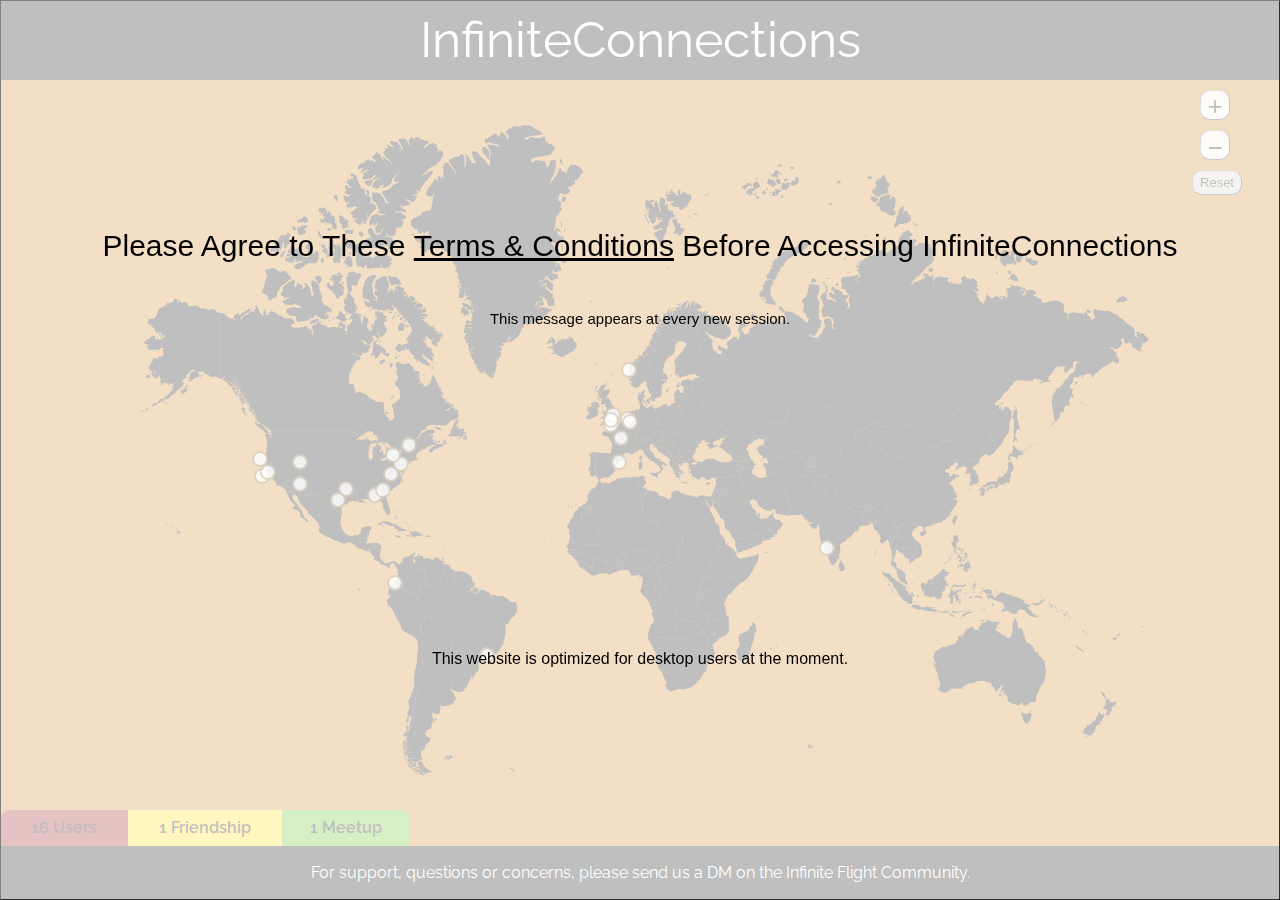
==== index.html @ 5fe6eab2 "Update index.html" ====
<!DOCTYPE html>
<html lang="en">
    <!-- Why are you looking at my code?!? -->
    <!-- Thank you very much to Avon Fitzgerald for all the help on this project! -->
    <head>
        <meta charset="UTF-8" />
        <meta http-equiv="X-UA-Compatible" content="IE=edge,chrome=1">
        <meta name="viewport" content="width=device-width, initial-scale=1.0">
        <title>Infinite Connections</title>
        <link rel="icon" type="image/x-icon" href="Logo.jfif">
        <meta name="author" content="Codeconvey" />
        <link rel="stylesheet" href="css/style.css">
        <script src="script.js"></script>


        <link rel="stylesheet" type="text/css" href="css/demo.css" />

    </head>

    <body>
        <button id="btn" class="termsbutton" onclick="myFunction()">
            <p class="pleaseagree">Please Agree to These </p>
            <p class="termsandconditions">Terms & Conditions</p> Before Accessing InfiniteConnections <br><br>
            <p class="everynewsession">This message appears at every new session.</p>
            <br><br><br><br><br><br><br><br><br><br>
            <p class="onlyonpc">This website is optimized for desktop users at the moment.</p>
        </button>

        <div class="title">
            InfiniteConnections
        </div>

        <div class="usercounter">
            16 Users
        </div>

        <div class="friendcounter">
            1 Friendship
        </div>

        <div class="meetcounter">
            1 Meetup
        </div>

        <div class="footer">
            For support, questions or concerns, please send us a DM on the Infinite Flight Community.
        </div>
        <button type="button" onclick="zoomin()" class="zoominbutton">
            +
        </button>

        <button type="button" onclick="zoomout()" class="zoomoutbutton">
            ⎯
        </button>

        <button type="button" onclick="resetzoom()" class="resetzoombutton">
            Reset
        </button>
        <section>
            <div class="rt-container">
                <div class="col-rt-12">
                    <div class="Scriptcontent">


                        <div class="distribution-map">
                            <img src="img/world.svg" alt="" id="mainmap" />


                            <button class="map-point" style="top:46.6%;left:47.7%">
                                <div id="paris" class="content">
                                    <h2>Paris</h2>
                                </div>
                            </button>


                            <button class="map-point" style="top:50.2%;left:26.8%">
                                <div id="newyork" class="content">
                                    <h2>New York</h2>
                                </div>
                            </button>
                            
                            <button class="map-point" style="top:37.1%;left:48.5%">
                                <div class="content" id="bergen">
                                    <h2>Bergen</h2>
                                </div>
                            </button>
                            
                            
                            <button class="map-point" style="top:49.5%;left:13.3%">
                                <div class="content" id="portland">
                                    <h2>Portland</h2>
                                </div>
                            </button>
                            
                            <button class="map-point" style="top:51.6%;left:25.8%">
                                <div id="washingtondc" class="content">
                                    <h2>Washington D.C.</h2>
                                </div>
                            </button>
                            
                            
                            <button class="map-point" style="top:43.9%;left:48.4%">
                                <div class="content" id="rotterdam">
                                    <h2>Rotterdam</h2>
                                </div>
                            </button>
                            
                            <button class="map-point" style="top:66.8%;left:26.2%">
                                <div class="content" id="manizales">
                                    <h2>Manizales</h2>
                                </div>
                            </button>
                            
                            <button class="map-point" style="top:50%;left:17.2%">
                                <div class="content" id="saltlakecity">
                                    <h2>Salt Lake City</h2>
                                </div>
                            </button>
                            
                            <button class="map-point" style="top:54.5%;left:24.3%">
                                <div class="content" id="atlanta">
                                    <h2>Atlanta</h2>
                                </div>
                            </button>
                            
                            <button class="map-point" style="top:44.7%;left:46.8%">
                                <div class="content" id="bognorregis">
                                    <h2>Bognor Regis</h2>
                                </div>
                            </button>
                            
                            <button class="map-point" style="top:53.9%;left:25.1%">
                                <div class="content" id="charlotte">
                                    <h2>Charlotte</h2>
                                </div>
                            </button>
                            
                            <button class="map-point" style="top:62%;left:67.4%">
                                <div class="content" , id="pune">
                                    <h2>Pune</h2>
                                </div>
                            </button>
                            
                            <button class="map-point" style="top:43.4%;left:47%">
                                <div class="content" id="cambridge">
                                    <h2>Cambridge</h2>
                                </div>
                            </button>


                            <button class="map-point" style="top:77%;left:35%">
                                <div class="content" id="saopaulo">
                                    <h2>Sao Paulo</h2>
                                </div>
                            </button>


                            <button class="map-point" style="top:50%;left:47.5%">
                                <div class="content" , id="barcelona">
                                    <h2>Barcelona</h2>
                                </div>
                            </button>


                            <button class="map-point" style="top:53.7%;left:21.5%">
                                <div class="content" id="dallas">
                                    <h2>Dallas</h2>
                                </div>
                            </button>
                            
                            <button class="map-point" style="top:44%;left:46.8%">
                                <div class="content" id="london">
                                    <h2>London</h2>
                                </div>
                            </button>
                            
                            <button class="map-point" style="top:47.5%;left:27.5%">
                                <div class="content" id="toronto">
                                    <h2>Toronto</h2>
                                </div>
                            </button>
                            
                            <button class="map-point" style="top:53%;left:17.2%">
                                <div class="content" id="phoenix">
                                    <h2>Phoenix</h2>
                                </div>
                            </button>
                            
                            <button class="map-point" style="top:51.9%;left:13.5%">
                                <div class="content" id="sanfrancisco">
                                    <h2>San Francisco</h2>
                                </div>
                            </button>
                            
                            <button class="map-point" style="top:44.4%;left:48.6%">
                                <div class="content" id="eindhoven">
                                    <h2>Eindhoven</h2>
                                </div>
                            </button>
                            
                            <button class="map-point" style="top:49%;left:26%">
                                <div id="buffalo" class="content">
                                    <h2>Buffalo</h2>
                                </div>
                            </button>
                            
                            <button class="map-point" style="top:55.2%;left:20.8%">
                                <div class="content" id="sanantonio">
                                    <h2>San Antonio</h2>
                                </div>
                            </button>
                            
                            <button class="map-point" style="top:51.3%;left:14.1%">
                                <div class="content" id="sacramento">
                                    <h2>Sacramento</h2>
                                </div>
                            </button>
                        </div>
                    </div>
                </div>
            </div>
        </section>
    </body>
        <script>
            function myFunction() {
                var txt;
                if (confirm("Press 'OK' to agree to the terms and conditions mentioned on the Infinite Flight Community topic thread.")) {
                    btn.style.display = 'none'
                } else {
                    win.close();
                }
            }
        </script>
        <script type="text/javascript">
        function zoomin() {
            var GFG = document.getElementById("mainmap");
            var currWidth = GFG.clientWidth;
            GFG.style.width = (currWidth + 100) + "px";
        }

        function zoomout() {
            var GFG = document.getElementById("mainmap");
            var currWidth = GFG.clientWidth;
            GFG.style.width = (currWidth - 100) + "px";
        }

        function resetzoom() {
            var GFG = document.getElementById("mainmap");
            var currWidth = GFG.clientWidth;
            GFG.style.width = (currWidth = 1024) + "px";
        }
        </script>
</html>
---- css/style.css ----
@media only screen and (min-device-width:600px) {

  .termsbutton {
    position: fixed;
    height: 100%;
    width: 100%;
    background: rgba(255, 255, 255, 0.75);
    color: rgb(0, 0, 0);
    border-color: gray;
    border-width: 1px;
    font-size: 30px;
    margin-bottom: 1%;
    z-index: 986856565686565868798760;
  }

  .footer {
    width: 100%;
    background-color: black;
    height: 6%;
    display: flex;
    align-items: center;
    align-content: center;
    justify-content: center;
    z-index: 20000000;
    position:fixed;
    top:94%;
    left:0;
  }

  .pleaseagree {
    font-size: 30px;
  }

  .clickhere {
    color: white;
    cursor: pointer;
    text-decoration: none;
    display: flex;
    align-items: center;
    align-content: center;
  }


  .termsandconditions {
    text-decoration: underline;
    font-size: 30px;
    cursor: pointer;
  }

  .everynewsession {
    font-size: 15px;
    margin-bottom: 50%;
  }

  .usercounter {
    width: 10%;
    color: black;
    font-weight: 600;
    background-color: rgb(157, 16, 16);
    height: 4%;
    display: flex;
    align-items: center;
    align-content: center;
    justify-content: center;
    border-top-left-radius: 10px;
    cursor: text;
    z-index: 20000000;
    position:fixed;
    top:90%;
    left:0;
  }

  .friendcounter {
    width: 12%;
    color: black;
    font-weight: 600;
    background-color: rgb(255, 221, 0);
    height: 4%;
    display: flex;
    align-items: center;
    align-content: center;
    justify-content: center;
    margin-left: 10%;
    cursor: text;
    z-index: 20000000;
    position:fixed;
    top:90%;
    left:0;
  }
  .meetcounter {
    width: 10%;
    color: black;
    font-weight: 600;
    background-color: rgb(92, 192, 25);
    height: 4%;
    display: flex;
    align-items: center;
    align-content: center;
    justify-content: center;
    margin-left: 22%;
    border-top-right-radius: 10px;
    cursor: text;
    z-index: 20000000;
    position:fixed;
    top:90%;
    left:0;
  }















  .description {
    max-width: 600px;
    margin: 0 auto;
    color: rgba(229, 229, 229, 0.7);
  }


  .content {
    top: 10px;
  }

  div, img, footer {
    position: absolute;
    box-sizing: border-box;
    z-index: 0;
  }

  h1, h2, h3, h4, h5, h6 {
    margin-bottom: 20px;
    text-transform: uppercase;
    font-family: "Roboto Condensed", Helvetica, sans-serif;
    font-weight: 300;
  }


  .title {
    font-size: 50px;
    display: flex;
    align-items: center;
    align-content: center;
    justify-content: center;
    padding-top: 20px;
    padding-bottom: 20px;
    background-color:rgb(0, 0, 0);
    height: 80px;
    width: 300%;
    margin-left:-100%;
  }

.zoominbutton {
    position: fixed;
    top:90px;
    right:50px;
    margin-left: 92%;
    height: 30px;
    width: 30px;
    background: rgba(255, 255, 255, 0.9);
    color: black;
    border-color: gray;
    border-width: 1px;
    border-radius: 10px;
    font-size: 25px;
    margin-bottom: 1%;
    z-index: 20;
    cursor: pointer;
  }
  .zoomoutbutton {
    position: fixed;
    top:130px;
    right:50px;
    margin-left: 92%;
    height: 30px;
    width: 30px;
    background: rgba(255, 255, 255, 0.9);
    color: black;
    border-color: gray;
    border-width: 1px;
    border-radius: 10px;
    font-size: 25px;
    z-index: 20;
    cursor: pointer;
  }
  .resetzoombutton {
    position: fixed;
    top:170px;
    right:38px;
    margin-left: 92%;
    height: 25px;
    width: 50px;
    background: rgba(220, 220, 220, 0.9);
    color: black;
    border-color: gray;
    border-width: 1px;
    border-radius: 10px;
    font-size: 13px;
    z-index: 20;
  }

  .resetzoombutton:hover {
    position: fixed;
    top:170px;
    right:38px;
    margin-left: 92%;
    height: 25px;
    width: 50px;
    background: rgba(104, 104, 104, 0.9);
    color: black;
    border-color: gray;
    border-width: 1px;
    border-radius: 10px;
    font-size: 13px;
    z-index: 20;
    cursor: pointer;
  }



  h1 {
    font-size: 36pt;
  }

  h2 {
    font-size: 24pt;
    z-index: 1000;
  }

  h3 {
    font-size: 18pt;
  }

  h4 {
    font-size: 16pt;
  }

  h5 {
    font-size: 14pt;
  }

  h6 {
    font-size: 12pt;
  }

  p {
    font-size: 12pt;
    margin-bottom: 12pt;
    display:inline;
  }

  strong {
    font-weight: 900;
    font-family: "Roboto Condensed", Helvetica, sans-serif;
    color: #e5e5e5;
  }

  a {
    transition: color 0.25s ease-in-out;
    text-decoration: underline;
    text-decoration-color: rgb(0, 0, 0);
    color: rgb(0, 0, 0);
  }
  a:visited {
    color: black;
    text-decoration: underline;
  }
  li.active a, a:hover, a:active {
    color: #000000;
  }

  .centered {
    position: absolute;
    top: 50%;
    left: 50%;
    transform: translate(-50%, -50%);
  }

  .centered-y {
    position: absolute;
    width: 100%;
    top: 10%;
    transform: translateY(-50%);
  }

  .distribution-map {
    position: relative;
    width: 100%;
    padding: 20px;
    box-sizing: border-box;
    margin: 0 auto;
    cursor: grab;
    margin-left: 10%;
    margin-top: 10%;
  }
  .distribution-map > img {
    width: 100%;
    position: relative;
    margin: 0;
    padding: 0;
  }
  .distribution-map .map-point {
    cursor: pointer;
    outline: none;
    z-index: 0;
    position: absolute;
    width: 10px;
    height: 16px;
    border-radius: 40px;
    filter: progid:DXImageTransform.Microsoft.Alpha(Opacity=80);
    opacity: 0.8;
    transform: translate(-50%, -50%);
    -moz-transition: opacity 0.25s ease-in-out 0.25s, width 0.25s ease-in-out 0.25s, height 0.25s ease-in-out 0.25s, z-index 0.25s ease-in-out 0.25s;
    -o-transition: opacity 0.25s ease-in-out 0.25s, width 0.25s ease-in-out 0.25s, height 0.25s ease-in-out 0.25s, z-index 0.25s ease-in-out 0.25s;
    -webkit-transition: opacity 0.25s ease-in-out, width 0.25s ease-in-out, height 0.25s ease-in-out, z-index 0.25s ease-in-out;
    -webkit-transition-delay: 0.25s, 0.25s, 0.25s, 0.25s;
    transition: opacity 0.25s ease-in-out 0.25s, width 0.25s ease-in-out 0.25s, height 0.25s ease-in-out 0.25s, z-index 0.25s ease-in-out 0.25s;
    background: rgb(255, 255, 255);
    border: 2px solid #6a4807;
  }
  .distribution-map .map-point .content {
    filter: progid:DXImageTransform.Microsoft.Alpha(Opacity=0);
    opacity: 0;
    transition: opacity 0.25s ease-in-out;
    width: 100%;
    height: 100%;
    left: 50%;
    transform: translateX(-50%);
    overflow: overlay;
  }
  .distribution-map .map-point:active, .distribution-map .map-point:focus {
    margin: 0;
    padding: 0;
    filter: progid:DXImageTransform.Microsoft.Alpha(enabled=false);
    opacity: 1;
    width: 300px;
    height: 400px;
    color: #e5e5e500;
    z-index: 1;
    transition: opacity 0.25s ease-in-out, width 0.25s ease-in-out, height 0.25s ease-in-out;
  }
  .distribution-map .map-point:active .content, .distribution-map .map-point:focus .content {
    filter: progid:DXImageTransform.Microsoft.Alpha(enabled=false);
    opacity: 1;
    width: 300px;
    height: 400px;
    -moz-transition: opacity 0.25s ease-in-out 0.25s, height 0.25s ease-in-out, overflow 0.25s ease-in-out;
    -o-transition: opacity 0.25s ease-in-out 0.25s, height 0.25s ease-in-out, overflow 0.25s ease-in-out;
    -webkit-transition: opacity 0.25s ease-in-out, height 0.25s ease-in-out, overflow 0.25s ease-in-out;
    -webkit-transition-delay: 0.25s, 0s, 0s;
    transition: opacity 0.25s ease-in-out 0.25s, height 0.25s ease-in-out, overflow 0.25s ease-in-out;
    overflow: hidden;
  }
  .distribution-map .map-point:active .content a:hover, .distribution-map .map-point:active .content a:active, .distribution-map .map-point:focus .content a:hover, .distribution-map .map-point:focus .content a:active {
    color: #e29912;
  }
}



















































































































































































@media only screen and (max-device-width:599px) {

  .termsbutton {
    position: fixed;
    height: 100%;
    width: 100vw;
    background: rgba(255, 255, 255, 0.75);
    color: rgb(0, 0, 0);
    border-color: gray;
    border-width: 1px;
    font-size: 30px;
    margin-bottom: 1%;
    z-index: 20000000000000000000000800000000000;
  }

  .footer {
    width: 100vw;
    background-color: black;
    height: 150vw;
    display: flex;
    align-items: top;
    align-content: center;
    justify-content: center;
    z-index: 20000000;
    position:fixed;
    padding-left: 10px;
    top:132.5vw;
    left:0;
  }



  .pleaseagree {
    font-size: 30px;
  }

  .clickhere {
    color: white;
    cursor: pointer;
    text-decoration: none;
    display: flex;
    align-items: center;
    align-content: center;
  }


  .termsandconditions {
    text-decoration: underline;
    font-size: 30px;
    cursor: pointer;
  }

  .everynewsession {
    font-size: 15px;
    margin-bottom: 50%;
  }

  .usercounter {
    width: 15%;
    color: black;
    font-weight: 600;
    background-color: rgb(157, 16, 16);
    height: 3%;
    display: flex;
    align-items: center;
    align-content: center;
    justify-content: center;
    border-top-left-radius: 10px;
    cursor: text;
    z-index: 20000000;
    position:fixed;
    top:125.5vw;
    left:0;
    font-size:13px;
  }

  .friendcounter {
    width: 15%;
    color: black;
    font-weight: 600;
    background-color: rgb(255, 221, 0);
    height: 3%;
    display: flex;
    align-items: center;
    align-content: center;
    justify-content: center;
    margin-left: 15%;
    cursor: text;
    z-index: 20000000;
    position:fixed;
    top:125.5vw;
    left:0;
    font-size:11px;
  }
  .meetcounter {
    width: 15%;
    color: black;
    font-weight: 600;
    background-color: rgb(92, 192, 25);
    height: 3%;
    display: flex;
    align-items: center;
    align-content: center;
    justify-content: center;
    margin-left: 30%;
    border-top-right-radius: 10px;
    cursor: text;
    z-index: 20000000;
    position:fixed;
    top:125.5vw;
    left:0;
    font-size:13px;
  }















  .description {
    max-width: 600px;
    margin: 0 auto;
    color: rgba(229, 229, 229, 0.7);
  }


  .content {
    top: 10px;
  }

  div, img, footer {
    position: absolute;
    box-sizing: border-box;
    z-index: 0;
  }

  h1, h2, h3, h4, h5, h6 {
    margin-bottom: 20px;
    text-transform: uppercase;
    font-family: "Roboto Condensed", Helvetica, sans-serif;
    font-weight: 300;
  }


  .title {
    font-size: 30px;
    display: flex;
    align-items: center;
    align-content: center;
    justify-content: center;
    padding-top: 20px;
    padding-bottom: 20px;
    background-color:rgb(0, 0, 0);
    height: 60px;
    width: 100vw;
  }

  .zoominbutton {
    position: fixed;
    top:70px;
    right:150px;
    margin-left: 92%;
    height: 0px;
    width: 0px;
    background: rgba(255, 255, 255, 0);
    color: rgba(0, 0, 0, 0);
    border-color: rgba(128, 128, 128, 0);
    border-width: 0px;
    border-radius: 0px;
    font-size: 0px;
    margin-bottom: 1%;
    z-index: 20;
    cursor: pointer;
  }
  .zoomoutbutton {
    position: fixed;
    top:110px;
    right:150px;
    margin-left: 92%;
    height: 0px;
    width: 0px;
    background: rgba(255, 255, 255, 0);
    color: rgba(0, 0, 0, 0);
    border-color: rgba(128, 128, 128, 0);
    border-width: 0px;
    border-radius: 0px;
    font-size: 0px;
    z-index: 20;
    cursor: pointer;
  }
  .resetzoombutton {
    position: fixed;
    top:150px;
    right:138px;
    margin-left: 92%;
    height: 0px;
    width: 0px;
    background: rgba(220, 220, 220, 0);
    color: rgba(0, 0, 0, 0);
    border-color: rgba(128, 128, 128, 0);
    border-width: 0px;
    border-radius: 0px;
    font-size: 0px;
    z-index: 20;
  }

  .resetzoombutton:hover {
    position: fixed;
    top:170px;
    right:38px;
    margin-left: 92%;
    height: 25px;
    width: 50px;
    background: rgba(104, 104, 104, 0.9);
    color: black;
    border-color: gray;
    border-width: 1px;
    border-radius: 10px;
    font-size: 13px;
    z-index: 20;
    cursor: pointer;
  }








  h1 {
    font-size: 36pt;
  }

  h2 {
    font-size: 24pt;
    z-index: 1000;
  }

  h3 {
    font-size: 18pt;
  }

  h4 {
    font-size: 16pt;
  }

  h5 {
    font-size: 14pt;
  }

  h6 {
    font-size: 12pt;
  }

  p {
    font-size: 12pt;
    margin-bottom: 12pt;
    display:inline;
  }

  strong {
    font-weight: 900;
    font-family: "Roboto Condensed", Helvetica, sans-serif;
    color: #e5e5e5;
  }

  a {
    transition: color 0.25s ease-in-out;
    text-decoration: underline;
    text-decoration-color: rgb(0, 0, 0);
    color: rgb(0, 0, 0);
  }
  a:visited {
    color: black;
    text-decoration: underline;
  }
  li.active a, a:hover, a:active {
    color: #000000;
  }

  .centered {
    position: absolute;
    top: 50%;
    left: 50%;
    transform: translate(-50%, -50%);
  }

  .centered-y {
    position: absolute;
    width: 100vw;
    top: 10%;
    transform: translateY(-50%);
  }

  .distribution-map {
    position: relative;
    width: 90vw;
    box-sizing: border-box;
    margin: 0 auto;
    cursor: grab;
    margin-top: 40%;
    display: flex;
    align-content: center;
    align-items: center;
    justify-content: center;
    justify-items: center;
  }
  .distribution-map > img {
    margin-top: 10%;
    width: 90vw;
    position: relative;
    margin: 0;
    padding: 0;
  }
  .distribution-map .map-point {
    cursor: pointer;
    outline: none;
    z-index: 0;
    position: absolute;
    width: 10px;
    height: 10px;
    border-radius: 40px;
    filter: progid:DXImageTransform.Microsoft.Alpha(Opacity=80);
    opacity: 0.8;
    transform: translate(-50%, -50%);
    -moz-transition: opacity 0.25s ease-in-out 0.25s, width 0.25s ease-in-out 0.25s, height 0.25s ease-in-out 0.25s, z-index 0.25s ease-in-out 0.25s;
    -o-transition: opacity 0.25s ease-in-out 0.25s, width 0.25s ease-in-out 0.25s, height 0.25s ease-in-out 0.25s, z-index 0.25s ease-in-out 0.25s;
    -webkit-transition: opacity 0.25s ease-in-out, width 0.25s ease-in-out, height 0.25s ease-in-out, z-index 0.25s ease-in-out;
    -webkit-transition-delay: 0.25s, 0.25s, 0.25s, 0.25s;
    transition: opacity 0.25s ease-in-out 0.25s, width 0.25s ease-in-out 0.25s, height 0.25s ease-in-out 0.25s, z-index 0.25s ease-in-out 0.25s;
    background: rgb(255, 255, 255);
    border: 2px solid #6a4807;
  }
  .distribution-map .map-point .content {
    filter: progid:DXImageTransform.Microsoft.Alpha(Opacity=0);
    opacity: 0;
    transition: opacity 0.25s ease-in-out;
    width: 100vw;
    height: 60%;
    left: 50%;
    transform: translateX(-50%);
    overflow: overlay;
  }
  .distribution-map .map-point:active, .distribution-map .map-point:focus {
    margin: 0;
    padding: 0;
    filter: progid:DXImageTransform.Microsoft.Alpha(enabled=false);
    opacity: 1;
    width: 300px;
    height: 400px;
    color: #e5e5e500;
    z-index: 1;
    transition: opacity 0.25s ease-in-out, width 0.25s ease-in-out, height 0.25s ease-in-out;
  }
  .distribution-map .map-point:active .content, .distribution-map .map-point:focus .content {
    filter: progid:DXImageTransform.Microsoft.Alpha(enabled=false);
    opacity: 1;
    width: 300px;
    height: 400px;
    -moz-transition: opacity 0.25s ease-in-out 0.25s, height 0.25s ease-in-out, overflow 0.25s ease-in-out;
    -o-transition: opacity 0.25s ease-in-out 0.25s, height 0.25s ease-in-out, overflow 0.25s ease-in-out;
    -webkit-transition: opacity 0.25s ease-in-out, height 0.25s ease-in-out, overflow 0.25s ease-in-out;
    -webkit-transition-delay: 0.25s, 0s, 0s;
    transition: opacity 0.25s ease-in-out 0.25s, height 0.25s ease-in-out, overflow 0.25s ease-in-out;
    overflow: hidden;
  }
  .distribution-map .map-point:active .content a:hover, .distribution-map .map-point:active .content a:active, .distribution-map .map-point:focus .content a:hover, .distribution-map .map-point:focus .content a:active {
    color: #e29912;
  }
}
---- css/demo.css ----
@import url('https://fonts.googleapis.com/css?family=Raleway:400,500,600,700,800,900');



html {
  box-sizing: border-box;
}
*, *:before, *:after {
  box-sizing: inherit;
}

article, header, section, aside, details, figcaption, figure, footer, header, hgroup, main, nav, section, summary {
    display: block;
}
body {
  background: #cd801b;
  color: #ffffff;
    font-size: 100%;
    line-height: 24px;
    margin: 0;
	padding:0;
	font-family: "Raleway",sans-serif;
}
a{
	font-family: "Raleway",sans-serif;
	outline: none;
  text-decoration: underline;
}
a:hover, a:focus {
	color: #000000;
}
section {
    float: left;
    width: 100%;
	padding-bottom:3em;
}
h2 {
    color: #1a0e0e;
    font-size: 26px;
    font-weight: 700;
    margin: 0;
    line-height: normal;
	text-transform:uppercase;
}
h2 span {
    display: block;
    padding: 0;
    font-size: 18px;
    opacity: 0.7;
    margin-top: 5px;
	text-transform:uppercase;
}

#float-right{
	float:right;	
}


.ScriptTop {
    background: #fff none repeat scroll 0 0;
    float: left;
    font-size: 0.69em;
    font-weight: 600;
    line-height: 2.2;
    padding: 12px 0;
    text-transform: uppercase;
    width: 100%;
}


.ScriptTop ul {
    margin: 0;
    padding: 0;
    text-align: left;
}
.ScriptTop li{
	list-style:none;	
	display:inline-block;
}
.ScriptTop li a {
    background: #ffffff none repeat scroll 0 0;
    color: #fff;
    display: inline-block;
    font-size: 14px;
    font-weight: 600;
    padding: 5px 18px;
    text-transform: capitalize;
}
.ScriptTop li a:hover{
	background:#000;
	color:rgb(255, 0, 0);
}

.Scriptcontent{
	line-height:28px;	
}

.rt-row:before, .rt-row:after {
  display: table;
  line-height: 0;
  content: "";
}

.rt-row:after {
  clear: both;
}
[class^="col-rt-"] {
  box-sizing: border-box;
  -webkit-box-sizing: border-box;
  -moz-box-sizing: border-box;
  -o-box-sizing: border-box;
  -ms-box-sizing: border-box;
  padding: 0 15px;
  min-height: 1px;
  position: relative;
}


@media (min-width: 768px) {
  .rt-container {
    width: 750px;
  }
  [class^="col-rt-"] {
    float: left;
    width: 49.9999999999%;
  }
  .col-rt-6, .col-rt-12 {
    width: 100%;
  }
  
}

@media (min-width: 1200px) {
	.rt-container {
		width: 1170px;
	}
	.col-rt-1 {
		width:16.6%;
	}
	.col-rt-2 {
		width:30.33%;
	}
	.col-rt-3 {
		width:50%;
	}
	.col-rt-4 {
		width: 67.664%;
	}
	.col-rt-5 {
		width: 83.33%;
	}
	

}

@media only screen and (min-width:240px) and (max-width: 768px){
	 .ScriptTop h1, .ScriptTop ul {
		text-align: center;
	}
	.ScriptTop h1{
		margin-top:0;
		margin-bottom:15px;
	}
	.ScriptTop ul{
		 margin-top:12px;		
	}
	
	.scriptnav ul{
		 margin-top:12px;		
	}
	#float-right{
		float:none;	
	}
	
}
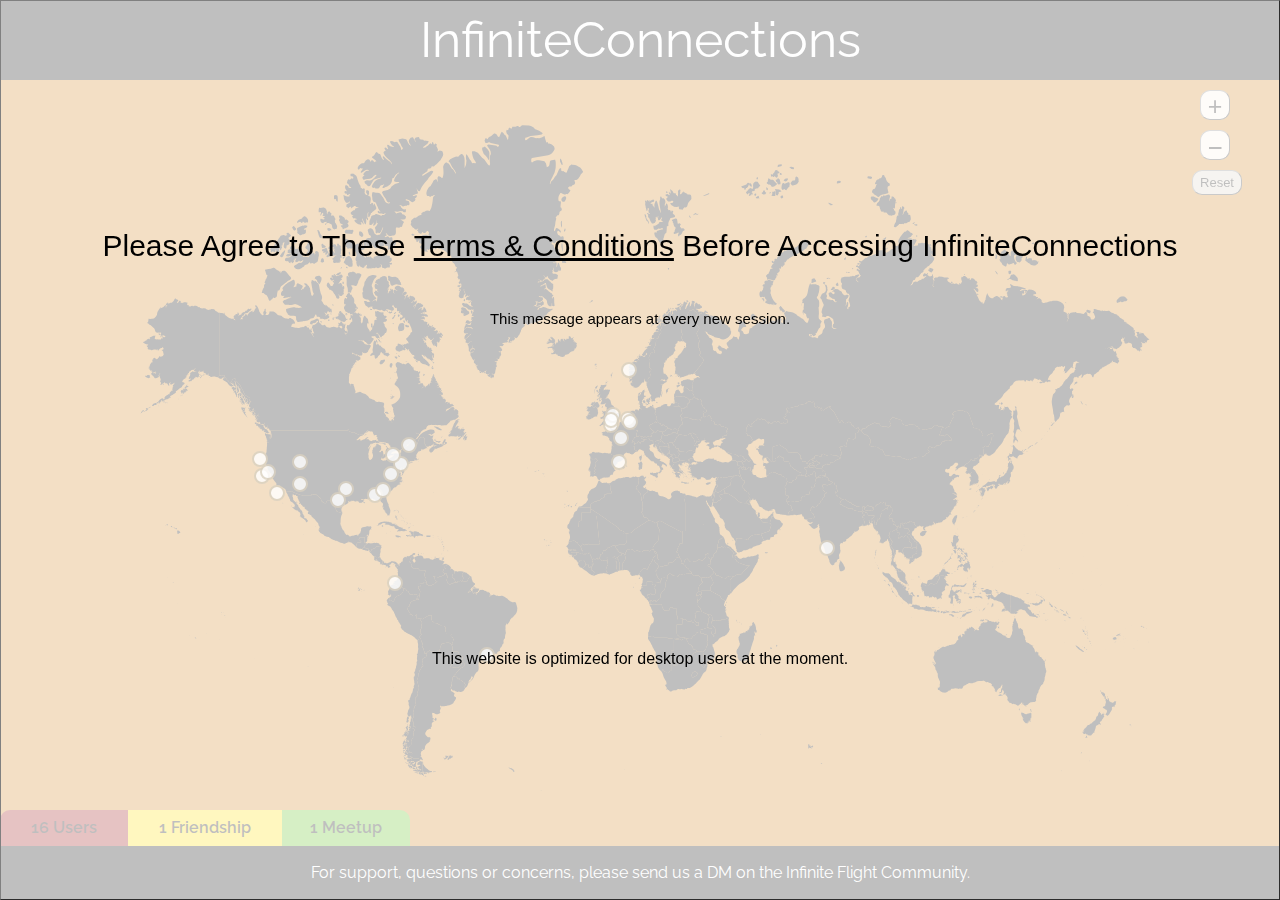
==== commit ec21f344: "Update index.html" ====
--- a/index.html
+++ b/index.html
@@ -89,6 +89,12 @@
                             <button class="map-point" style="top:49.5%;left:13.3%">
                                 <div class="content" id="portland">
                                     <h2>Portland</h2>
+                                </div>
+                            </button>
+                            
+                            <button class="map-point" style="top:54.3%;left:15%">
+                                <div class="content" id="tijuana">
+                                    <h2>Tijuana</h2>
                                 </div>
                             </button>
                             
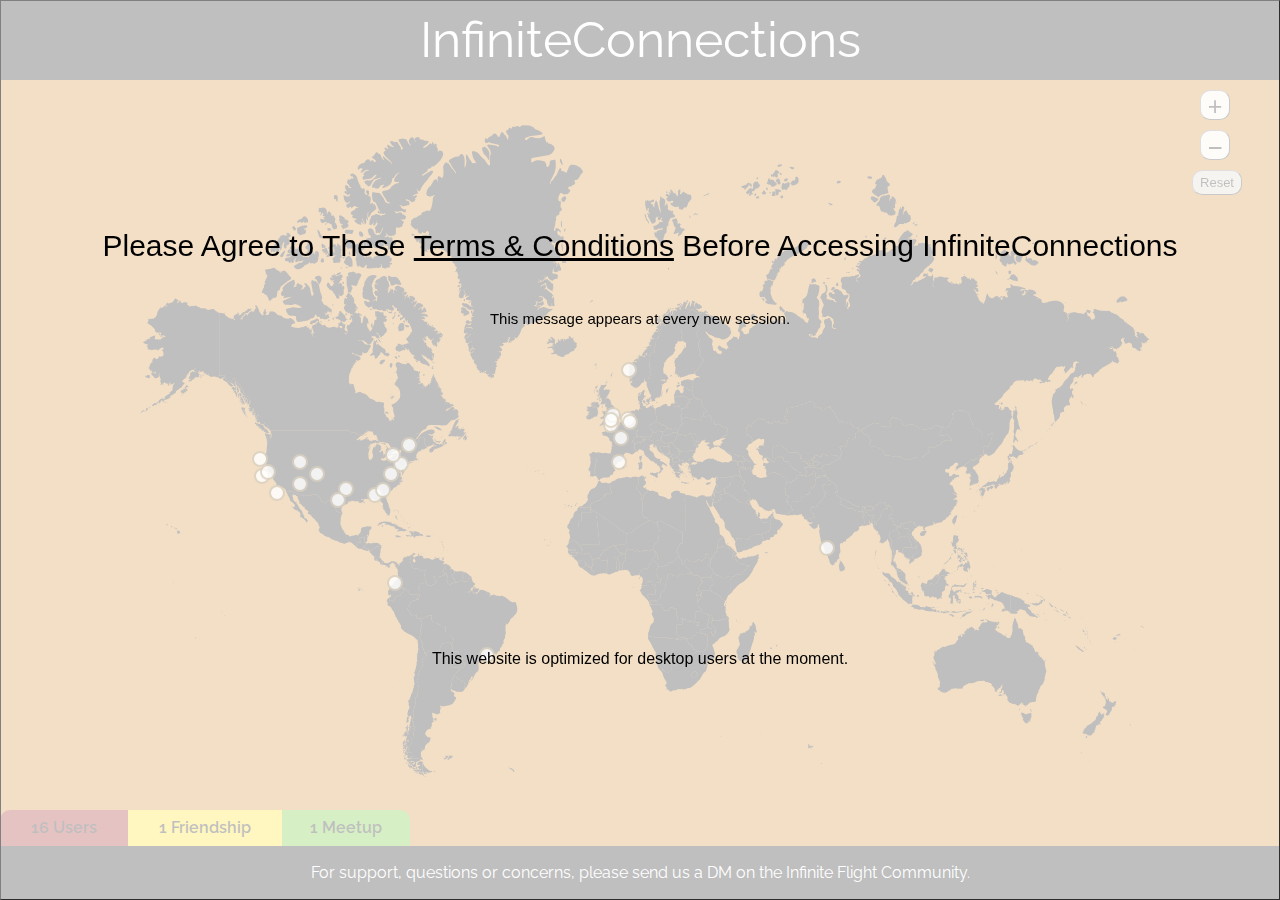
==== commit d7e12d2d: "Update index.html" ====
--- a/index.html
+++ b/index.html
@@ -126,6 +126,12 @@
                             <button class="map-point" style="top:54.5%;left:24.3%">
                                 <div class="content" id="atlanta">
                                     <h2>Atlanta</h2>
+                                </div>
+                            </button>
+                            
+                            <button class="map-point" style="top:51.6%;left:18.8%">
+                                <div class="content" id="coloradosprings">
+                                    <h2>Colorado Springs</h2>
                                 </div>
                             </button>
                             
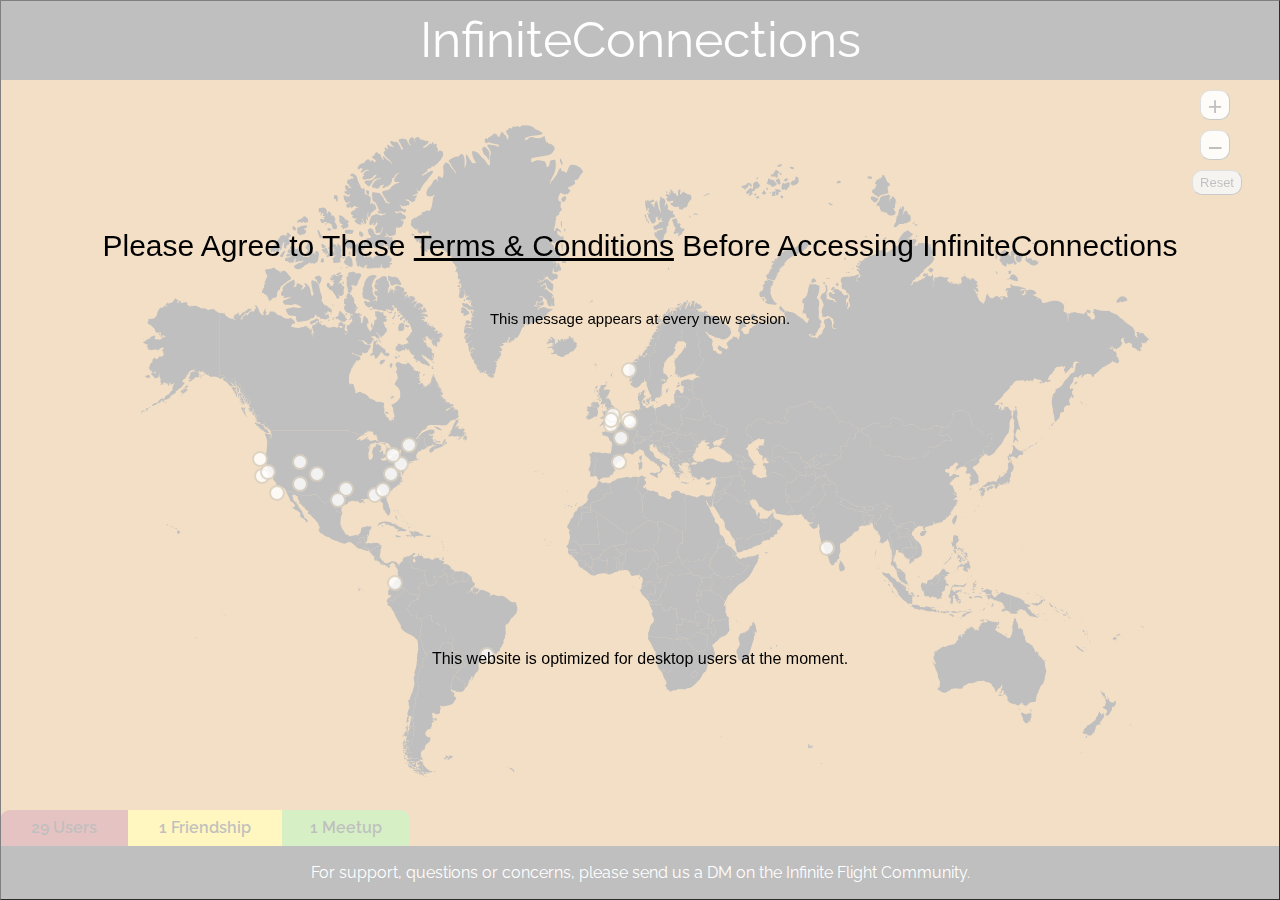
==== commit a936c416: "Update index.html" ====
--- a/index.html
+++ b/index.html
@@ -31,7 +31,7 @@
         </div>
 
         <div class="usercounter">
-            16 Users
+            29 Users
         </div>
 
         <div class="friendcounter">
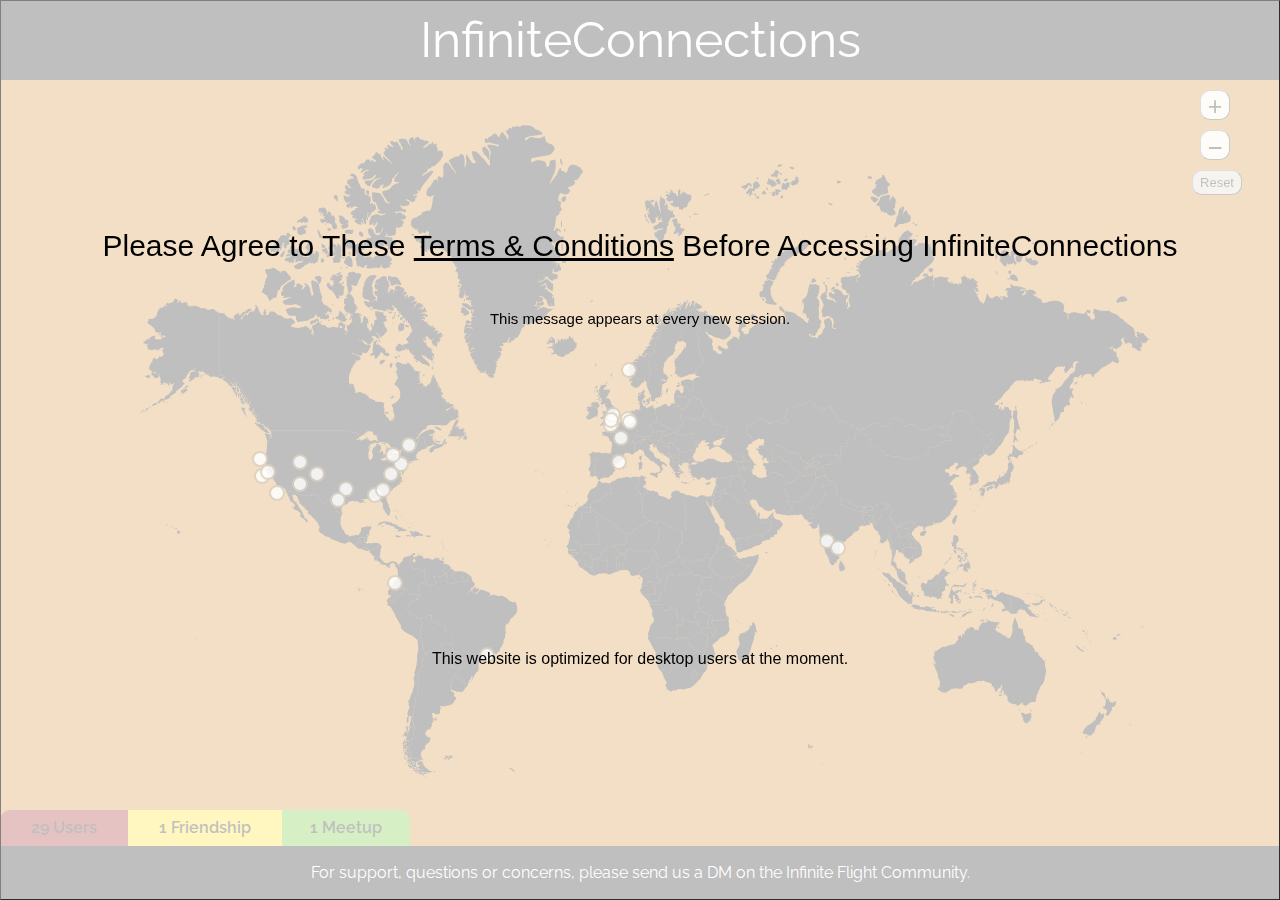
==== commit ddbcef59: "Update index.html" ====
--- a/index.html
+++ b/index.html
@@ -147,7 +147,7 @@
                                 </div>
                             </button>
                             
-                            <button class="map-point" style="top:62%;left:67.4%">
+                            <button class="map-point" style="top:61%;left:67.4%">
                                 <div class="content" , id="pune">
                                     <h2>Pune</h2>
                                 </div>
@@ -219,6 +219,12 @@
                             <button class="map-point" style="top:55.2%;left:20.8%">
                                 <div class="content" id="sanantonio">
                                     <h2>San Antonio</h2>
+                                </div>
+                            </button>
+
+                            <button class="map-point" style="top:62%;left:68.4%">
+                                <div class="content" id="bangalore">
+                                    <h2>Bangalore</h2>
                                 </div>
                             </button>
                             
@@ -247,13 +253,17 @@
         function zoomin() {
             var GFG = document.getElementById("mainmap");
             var currWidth = GFG.clientWidth;
-            GFG.style.width = (currWidth + 100) + "px";
+            var currLength = GFG.clientLength;
+            GFG.style.width = (currWidth + 50) + "px";
+            GFG.style.length = (currLength + 50) + "px";
         }
 
         function zoomout() {
             var GFG = document.getElementById("mainmap");
             var currWidth = GFG.clientWidth;
-            GFG.style.width = (currWidth - 100) + "px";
+            var currLength = GFG.clientLength;
+            GFG.style.width = (currWidth - 50) + "px";
+            GFG.style.length = (currLength - 50) + "px";
         }
 
         function resetzoom() {
--- a/css/style.css
+++ b/css/style.css
@@ -365,6 +365,35 @@
   }
 }
 
+.search-box {
+  padding-top: 5%;
+  display:flex;
+  justify-content: center;
+  z-index: 826526252726526282752726527282652772562;
+}
+
+
+
+.search-box input[type="text"]{
+  border: none;
+  outline: none;
+  letter-spacing: 5px;
+  height: 40px;
+  width: 350px;
+  font-size: 20px;
+  border-top-left-radius: 5px;
+  border-bottom-left-radius: 5px;
+  border-top-right-radius: 5px;
+  border-bottom-right-radius: 5px;
+  background-color: rgb(255, 255, 255);
+  display:flex;
+  justify-content: center;
+  text-align:center;
+  align-items: center;
+  align-content: center;
+  z-index: 826526252726526282752726527282652772562;
+}
+
 
 
 
@@ -548,7 +577,7 @@
   .termsbutton {
     position: fixed;
     height: 100%;
-    width: 100vw;
+    width: 100%;
     background: rgba(255, 255, 255, 0.75);
     color: rgb(0, 0, 0);
     border-color: gray;
@@ -561,14 +590,14 @@
   .footer {
     width: 100vw;
     background-color: black;
-    height: 150vw;
+    height: 120vw;
     display: flex;
     align-items: top;
     align-content: center;
     justify-content: center;
     z-index: 20000000;
     position:fixed;
-    padding-left: 10px;
+    padding: 5%;
     top:132.5vw;
     left:0;
   }
@@ -601,7 +630,7 @@
   }
 
   .usercounter {
-    width: 15%;
+    width: 20%;
     color: black;
     font-weight: 600;
     background-color: rgb(157, 16, 16);
@@ -614,13 +643,13 @@
     cursor: text;
     z-index: 20000000;
     position:fixed;
-    top:125.5vw;
+    top:127vw;
     left:0;
     font-size:13px;
   }
 
   .friendcounter {
-    width: 15%;
+    width: 20%;
     color: black;
     font-weight: 600;
     background-color: rgb(255, 221, 0);
@@ -629,16 +658,16 @@
     align-items: center;
     align-content: center;
     justify-content: center;
-    margin-left: 15%;
+    margin-left: 20%;
     cursor: text;
     z-index: 20000000;
     position:fixed;
-    top:125.5vw;
+    top:127vw;
     left:0;
     font-size:11px;
   }
   .meetcounter {
-    width: 15%;
+    width: 20%;
     color: black;
     font-weight: 600;
     background-color: rgb(92, 192, 25);
@@ -647,12 +676,12 @@
     align-items: center;
     align-content: center;
     justify-content: center;
-    margin-left: 30%;
+    margin-left: 40%;
     border-top-right-radius: 10px;
     cursor: text;
     z-index: 20000000;
     position:fixed;
-    top:125.5vw;
+    top:127vw;
     left:0;
     font-size:13px;
   }
@@ -866,14 +895,14 @@
     position: relative;
     margin: 0;
     padding: 0;
+    z-index: 999;
   }
   .distribution-map .map-point {
     cursor: pointer;
     outline: none;
-    z-index: 0;
+    z-index: 1000000000000000;
     position: absolute;
-    width: 10px;
-    height: 10px;
+    height: 17px;
     border-radius: 40px;
     filter: progid:DXImageTransform.Microsoft.Alpha(Opacity=80);
     opacity: 0.8;
@@ -891,20 +920,21 @@
     opacity: 0;
     transition: opacity 0.25s ease-in-out;
     width: 100vw;
-    height: 60%;
+    height: 100%;
     left: 50%;
     transform: translateX(-50%);
     overflow: overlay;
+    z-index: 100000;
   }
   .distribution-map .map-point:active, .distribution-map .map-point:focus {
     margin: 0;
     padding: 0;
     filter: progid:DXImageTransform.Microsoft.Alpha(enabled=false);
     opacity: 1;
-    width: 300px;
-    height: 400px;
+    width: 200px;
+    height: 300px;
     color: #e5e5e500;
-    z-index: 1;
+    z-index: 100000;
     transition: opacity 0.25s ease-in-out, width 0.25s ease-in-out, height 0.25s ease-in-out;
   }
   .distribution-map .map-point:active .content, .distribution-map .map-point:focus .content {
@@ -918,6 +948,7 @@
     -webkit-transition-delay: 0.25s, 0s, 0s;
     transition: opacity 0.25s ease-in-out 0.25s, height 0.25s ease-in-out, overflow 0.25s ease-in-out;
     overflow: hidden;
+    z-index: 100000;
   }
   .distribution-map .map-point:active .content a:hover, .distribution-map .map-point:active .content a:active, .distribution-map .map-point:focus .content a:hover, .distribution-map .map-point:focus .content a:active {
     color: #e29912;
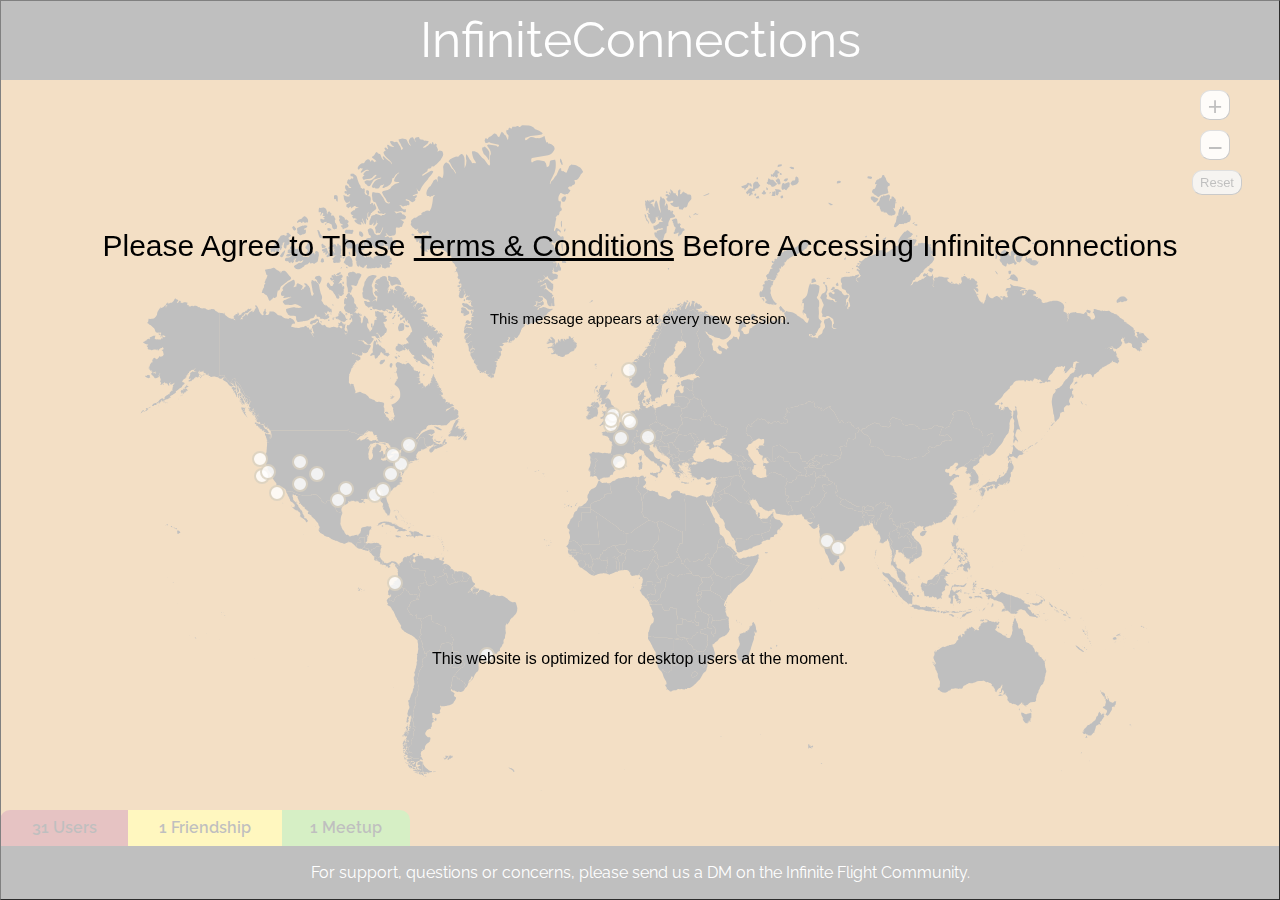
==== commit 97cef6bf: "Update index.html" ====
--- a/index.html
+++ b/index.html
@@ -31,7 +31,7 @@
         </div>
 
         <div class="usercounter">
-            29 Users
+            31 Users
         </div>
 
         <div class="friendcounter">
@@ -132,6 +132,12 @@
                             <button class="map-point" style="top:51.6%;left:18.8%">
                                 <div class="content" id="coloradosprings">
                                     <h2>Colorado Springs</h2>
+                                </div>
+                            </button>
+                            
+                            <button class="map-point" style="top:46.5%;left:50.3%">
+                                <div class="content" id="munich">
+                                    <h2>Munich</h2>
                                 </div>
                             </button>
                             
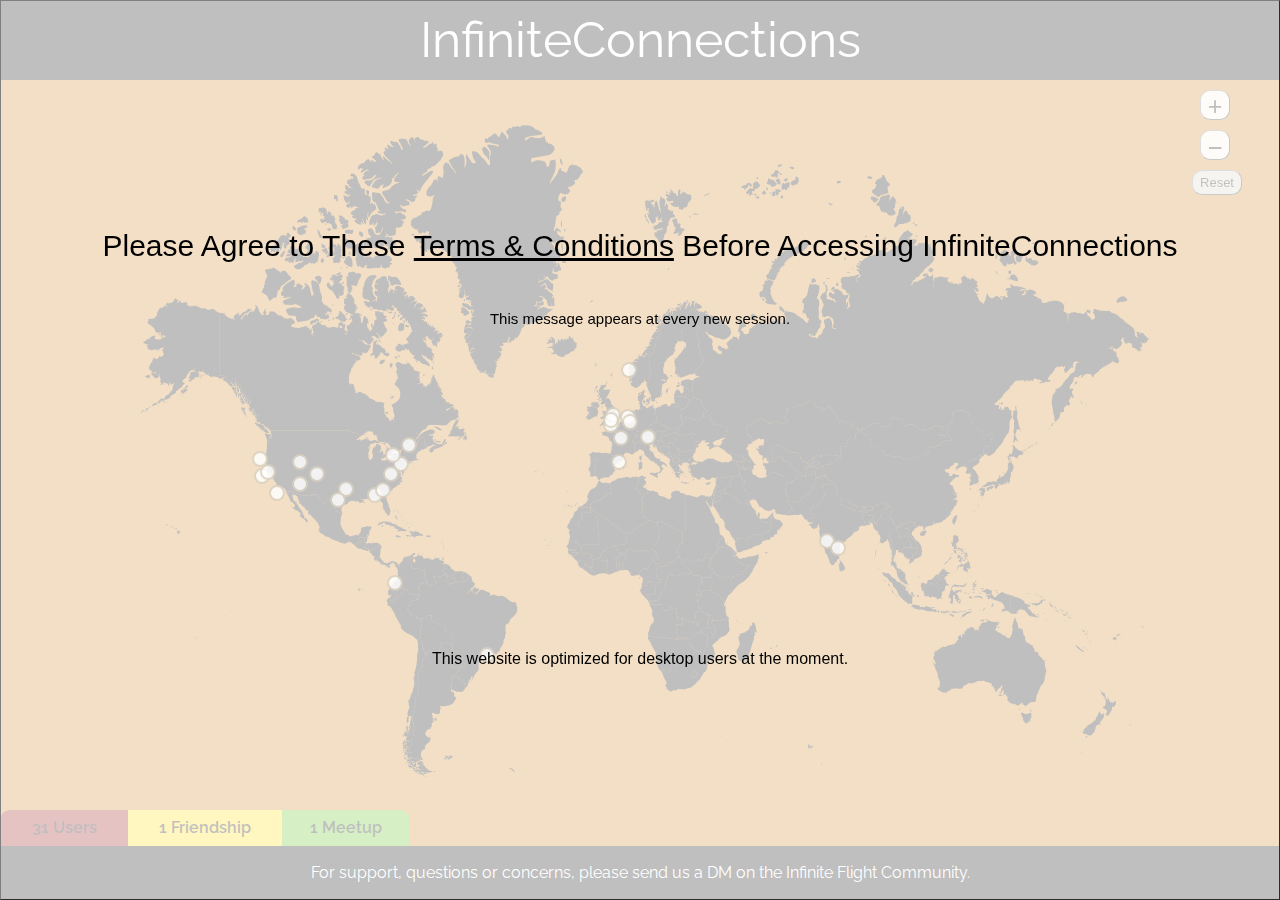
==== commit 8d8ba034: "Update index.html" ====
--- a/index.html
+++ b/index.html
@@ -105,9 +105,9 @@
                             </button>
                             
                             
-                            <button class="map-point" style="top:43.9%;left:48.4%">
-                                <div class="content" id="rotterdam">
-                                    <h2>Rotterdam</h2>
+                            <button class="map-point" style="top:43.7%;left:48.4%">
+                                <div class="content" id="AlphenaandenRijn">
+                                    <h2>Alphen aan den Rijn</h2>
                                 </div>
                             </button>
                             
